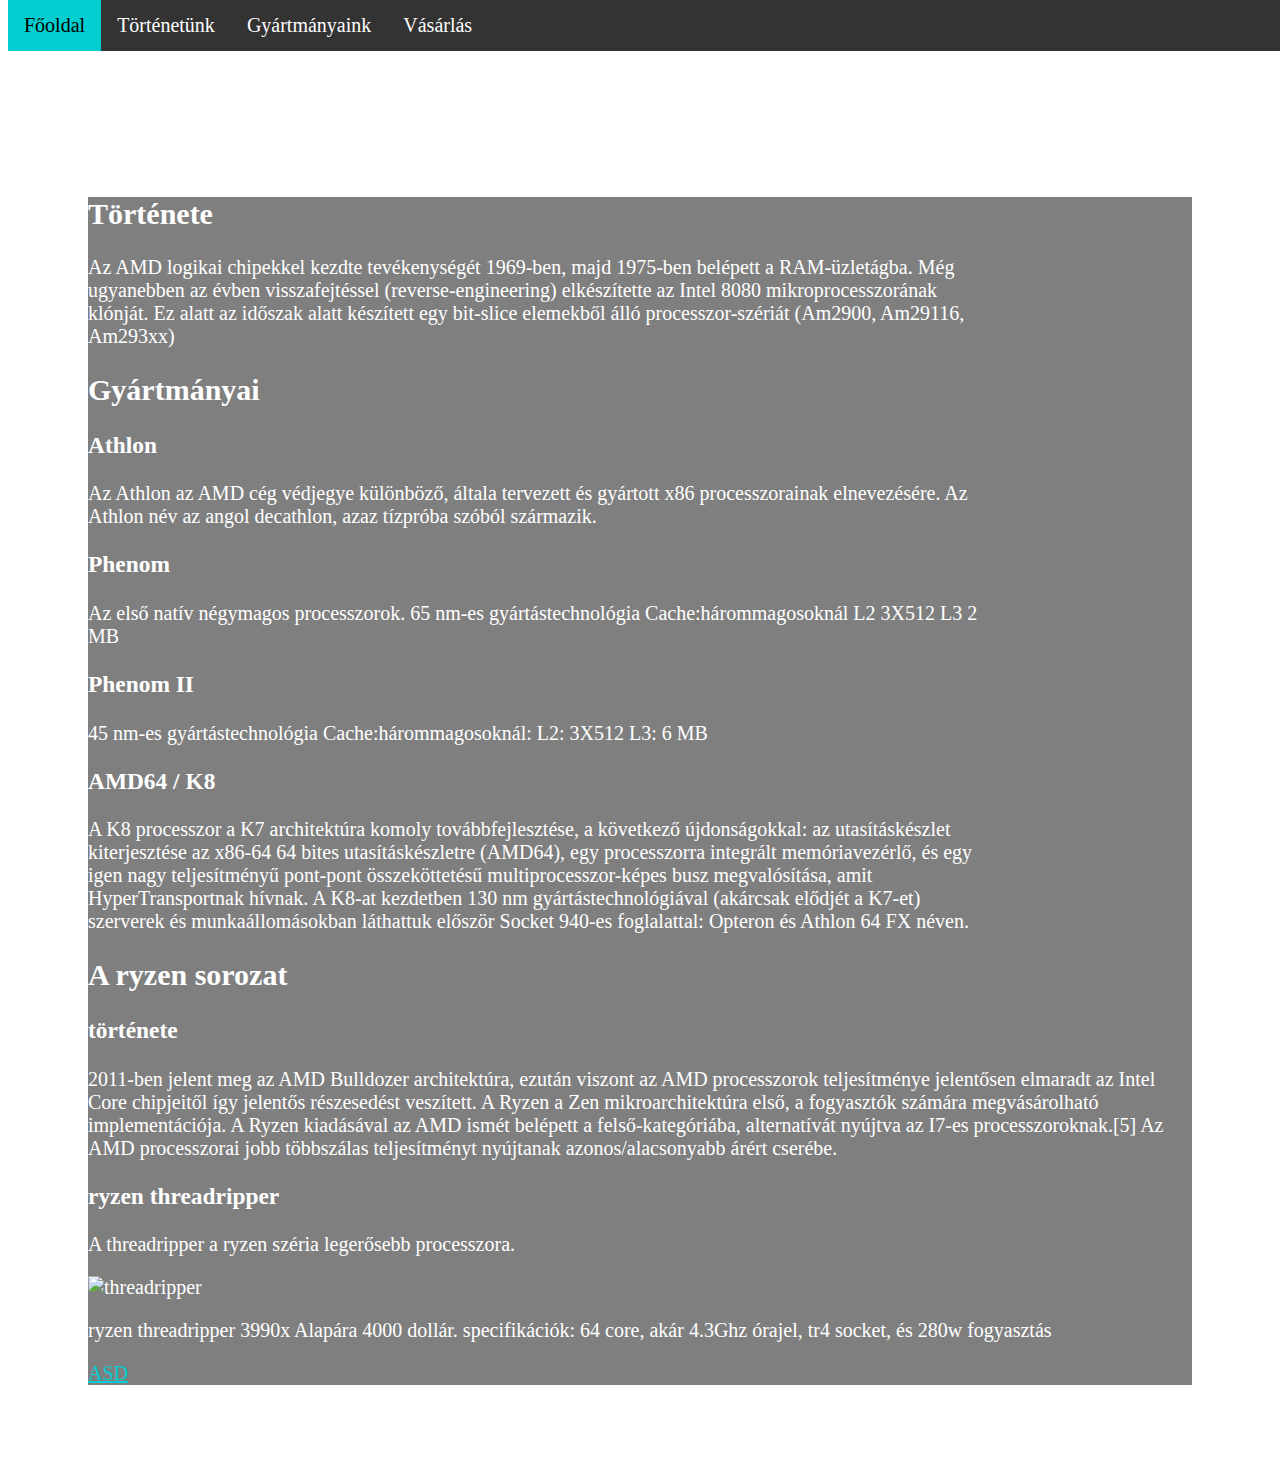
==== amd.html @ d2bf233e "Merge branch 'main' of https://github.com/kevin16740/IKT_Projekt_SL_3" ====
<!DOCTYPE html>
<html lang="hu">
<head>
    <meta charset="UTF-8">
    <meta http-equiv="X-UA-Compatible" content="IE=edge">
    <meta name="viewport" content="width=device-width, initial-scale=1.0">
    <title>AMD</title>
    <link rel="stylesheet" href="style.css">
</head>
<body>
    
        
    <h1 id="cim">
        Advanced Micro Devices
    </h1>
    <div class="head">
        <ul>
            <li><a class="active" href="amd.html">Főoldal</a></li>
            <li><a href="">Történetünk</a></li>
            <li><a href="Gyártmányaink.html">Gyártmányaink</a></li>
            <li><a href="">Vásárlás</a></li>
            <li><a href=""></a></li>
        </ul>
    </div>
    <div class="hatter" >
        <h2>
            Története
        </h2>
                <p class="szoveg">
                    Az AMD logikai chipekkel kezdte tevékenységét 1969-ben, majd 1975-ben belépett a RAM-üzletágba. Még ugyanebben az évben visszafejtéssel (reverse-engineering) elkészítette az Intel 8080 mikroprocesszorának klónját. Ez alatt az időszak alatt készített egy bit-slice elemekből álló processzor-szériát (Am2900, Am29116, Am293xx)
                </p>
        <h2>
            Gyártmányai
        </h2>
            <h3>
                Athlon
            </h3>
                <p class="szoveg">
                    Az Athlon az AMD cég védjegye különböző, általa tervezett és gyártott x86 processzorainak elnevezésére. Az Athlon név az angol decathlon, azaz tízpróba szóból származik.
                </p>
            <h3>
                Phenom
            </h3>
                <p class="szoveg">
                    Az első natív négymagos processzorok. 65 nm-es gyártástechnológia Cache:hárommagosoknál L2 3X512 L3 2 MB
                </p>
            <h3>
                Phenom II
            </h3>
                <p class="szoveg">
                    45 nm-es gyártástechnológia Cache:hárommagosoknál: L2: 3X512 L3: 6 MB
                </p>
            <h3>
                AMD64 / K8
            </h3>
                <p class="szoveg">
                    A K8 processzor a K7 architektúra komoly továbbfejlesztése, a következő újdonságokkal: az utasításkészlet kiterjesztése az x86-64 64 bites utasításkészletre (AMD64), egy processzorra integrált memóriavezérlő, és egy igen nagy teljesítményű pont-pont összeköttetésű multiprocesszor-képes busz megvalósítása, amit HyperTransportnak hívnak. A K8-at kezdetben 130 nm gyártástechnológiával (akárcsak elődjét a K7-et) szerverek és munkaállomásokban láthattuk először Socket 940-es foglalattal: Opteron és Athlon 64 FX néven.
                </p>
                <h2>
                    A ryzen sorozat
            </h2>
                <h3>
                    története
                </h3>
                    <P>
                        2011-ben jelent meg az AMD Bulldozer architektúra, ezután viszont az AMD processzorok teljesítménye jelentősen elmaradt az Intel Core chipjeitől így jelentős részesedést veszített.
                        A Ryzen a Zen mikroarchitektúra első, a fogyasztók számára megvásárolható implementációja. A Ryzen kiadásával az AMD ismét belépett a felső-kategóriába, alternatívát nyújtva az I7-es processzoroknak.[5]
                        Az AMD processzorai jobb többszálas teljesítményt nyújtanak azonos/alacsonyabb árért cserébe.
                    </P>
                <h3>
                    ryzen threadripper
                </h3>
                    <p>
                        A threadripper a ryzen széria legerősebb processzora. 
                    </p>
                    <img src="threadripper.jpg" alt="threadripper"  title="threadripper" >
                    <p>
                        ryzen threadripper 3990x 
                        Alapára 4000 dollár.
                        specifikációk: 64 core, akár 4.3Ghz órajel, tr4 socket, és 280w fogyasztás
                    </p>
                <a class="link" href="hatter.png">ASD</a>
    </div>
</body>
</html>
---- style.css ----
body{
    background-image: url("hatter.png");
    background-repeat: no-repeat;
    background-size: cover;
    color:white;
    font-size: 20px;
}
#indexcím{
    text-align: center;
}

.link {
    color: darkturquoise;
}
.link:hover, .link:active{
    color: purple;
}

.hatter{
    background: rgba(0, 0, 0, 0.50);
    margin: 80px;
}
#cim{
    margin-top: 70px;
    text-align: center;
    
}
.szoveg{
    text-align: left;
    margin-right: 200px;
}

.head ul {
    list-style-type: none;
    margin: 0;
    padding: 0;
    overflow: hidden;
    background-color: #333;
    position: fixed;
    top: 0;
    width: 100%;
    
}
.head li {
  float: left;
}
.head li a {
  display: block;
  color: white;
  text-align: center;
  padding: 14px 16px;
  text-decoration: none;
}
.head li a:hover {
  background-color: #111;
}
.head .active{
    background-color: darkturquoise;
    color: black;
}
.head .active:hover{
    background-color: rgb(4, 234, 238);
}
.gyartmanykep{
    float: left;
    max-width: 150px;
    margin-bottom: 100px;
}
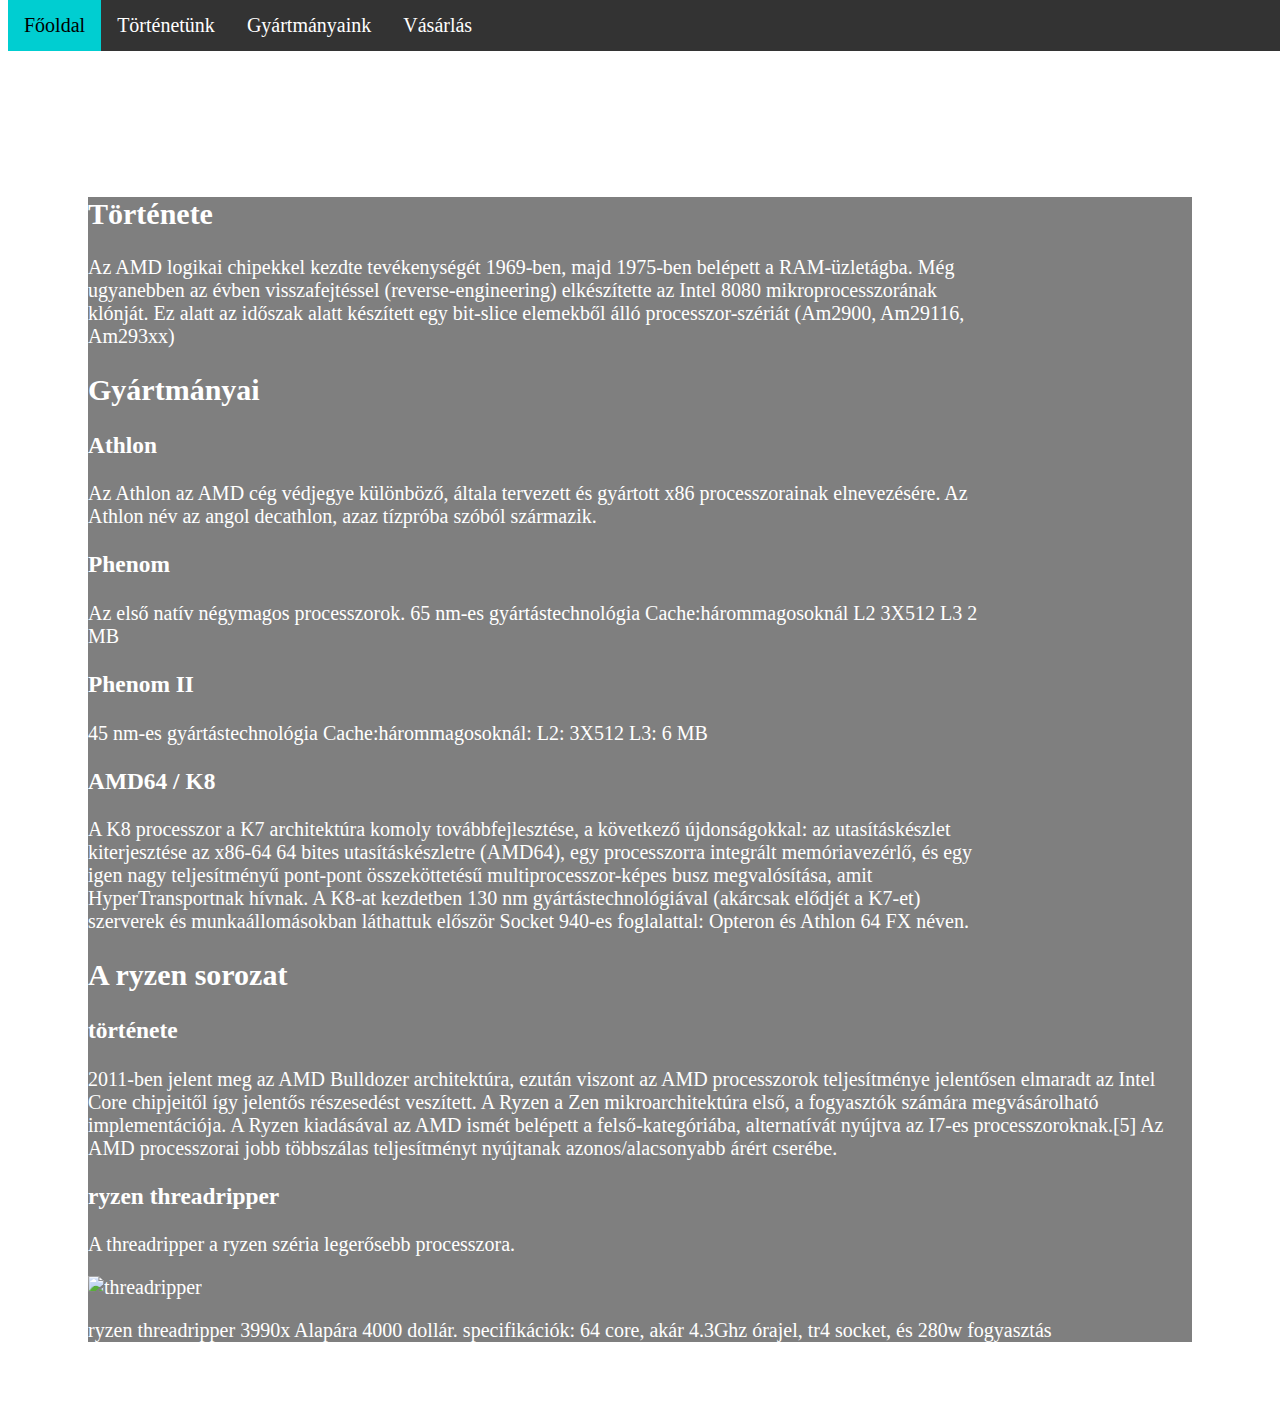
==== commit 8c1c1dcf: "linkek" ====
--- a/amd.html
+++ b/amd.html
@@ -16,9 +16,9 @@
     <div class="head">
         <ul>
             <li><a class="active" href="amd.html">Főoldal</a></li>
-            <li><a href="">Történetünk</a></li>
+            <li><a href="Története.html">Történetünk</a></li>
             <li><a href="Gyártmányaink.html">Gyártmányaink</a></li>
-            <li><a href="">Vásárlás</a></li>
+            <li><a href="Vásárlás.html">Vásárlás</a></li>
             <li><a href=""></a></li>
         </ul>
     </div>
@@ -79,7 +79,7 @@
                         Alapára 4000 dollár.
                         specifikációk: 64 core, akár 4.3Ghz órajel, tr4 socket, és 280w fogyasztás
                     </p>
-                <a class="link" href="hatter.png">ASD</a>
+                
     </div>
 </body>
 </html>--- a/style.css
+++ b/style.css
@@ -9,12 +9,6 @@
     text-align: center;
 }
 
-.link {
-    color: darkturquoise;
-}
-.link:hover, .link:active{
-    color: purple;
-}
 
 .hatter{
     background: rgba(0, 0, 0, 0.50);
@@ -42,17 +36,17 @@
     
 }
 .head li {
-  float: left;
+    float: left;
 }
 .head li a {
-  display: block;
-  color: white;
-  text-align: center;
-  padding: 14px 16px;
-  text-decoration: none;
+    display: block;
+    color: white;
+    text-align: center;
+    padding: 14px 16px;
+    text-decoration: none;
 }
 .head li a:hover {
-  background-color: #111;
+    background-color: #111;
 }
 .head .active{
     background-color: darkturquoise;
@@ -65,4 +59,15 @@
     float: left;
     max-width: 150px;
     margin-bottom: 100px;
+}
+
+.proceszorfelsorolas{
+    text-align: end;
+}
+.gyartmany a {
+    color: darkturquoise;
+    font-size: 30px;  
+}
+.gyartmany a:hover, .gyartmany a:active{
+    color: purple;
 }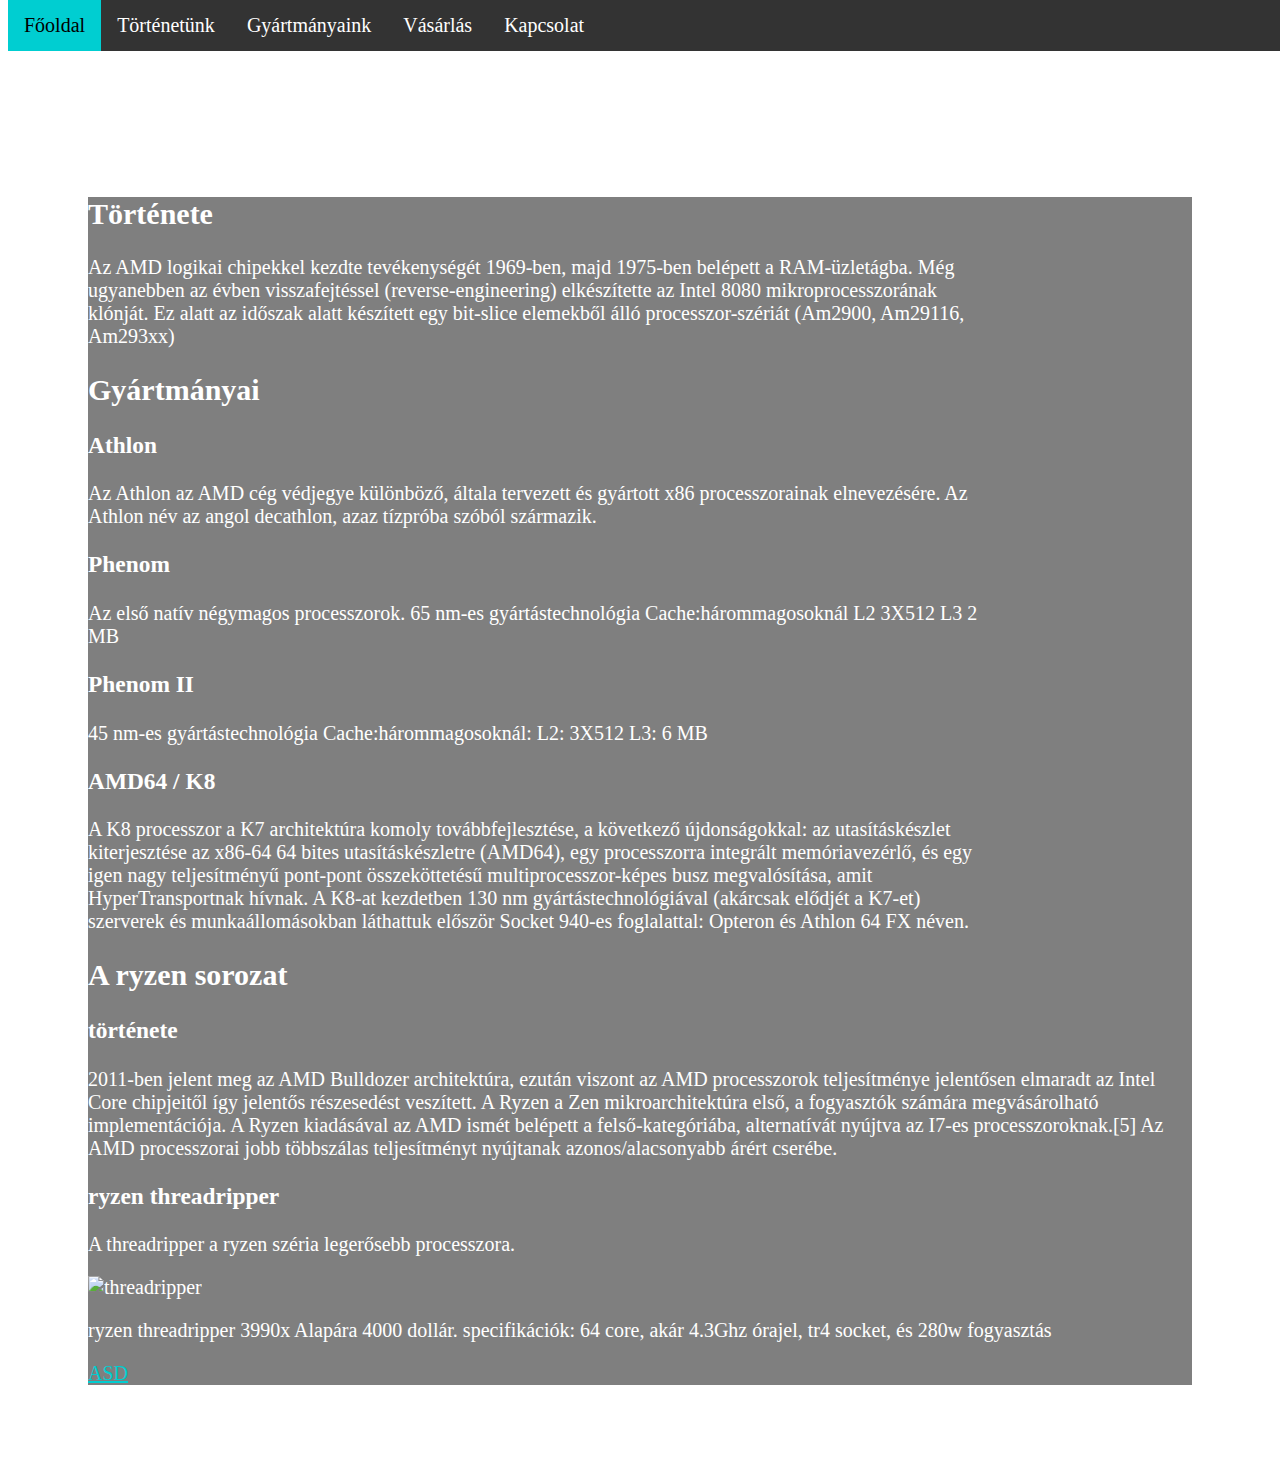
==== commit d3122aef: "kapcsolat oldal beépítve, kész" ====
--- a/amd.html
+++ b/amd.html
@@ -19,7 +19,7 @@
             <li><a href="Története.html">Történetünk</a></li>
             <li><a href="Gyártmányaink.html">Gyártmányaink</a></li>
             <li><a href="Vásárlás.html">Vásárlás</a></li>
-            <li><a href=""></a></li>
+            <li><a href="kapcsolat.html">Kapcsolat</a></li>
         </ul>
     </div>
     <div class="hatter" >
@@ -79,7 +79,7 @@
                         Alapára 4000 dollár.
                         specifikációk: 64 core, akár 4.3Ghz órajel, tr4 socket, és 280w fogyasztás
                     </p>
-                
+                <a class="link" href="hatter.png">ASD</a>
     </div>
 </body>
 </html>--- a/style.css
+++ b/style.css
@@ -9,6 +9,12 @@
     text-align: center;
 }
 
+.link {
+    color: darkturquoise;
+}
+.link:hover, .link:active{
+    color: purple;
+}
 
 .hatter{
     background: rgba(0, 0, 0, 0.50);
@@ -36,17 +42,17 @@
     
 }
 .head li {
-    float: left;
+  float: left;
 }
 .head li a {
-    display: block;
-    color: white;
-    text-align: center;
-    padding: 14px 16px;
-    text-decoration: none;
+  display: block;
+  color: white;
+  text-align: center;
+  padding: 14px 16px;
+  text-decoration: none;
 }
 .head li a:hover {
-    background-color: #111;
+  background-color: #111;
 }
 .head .active{
     background-color: darkturquoise;
@@ -60,14 +66,20 @@
     max-width: 150px;
     margin-bottom: 100px;
 }
-
+.gyartmany{
+    font-size: 30px;
+}
+.gyartmany a{
+    text-decoration: none;
+    color: white;
+}
 .proceszorfelsorolas{
     text-align: end;
 }
-.gyartmany a {
-    color: darkturquoise;
-    font-size: 30px;  
+.kapcsolat a{
+    text-decoration: none;
+    color: white;
 }
-.gyartmany a:hover, .gyartmany a:active{
-    color: purple;
+span{
+    color:rgb(4, 234, 238);
 }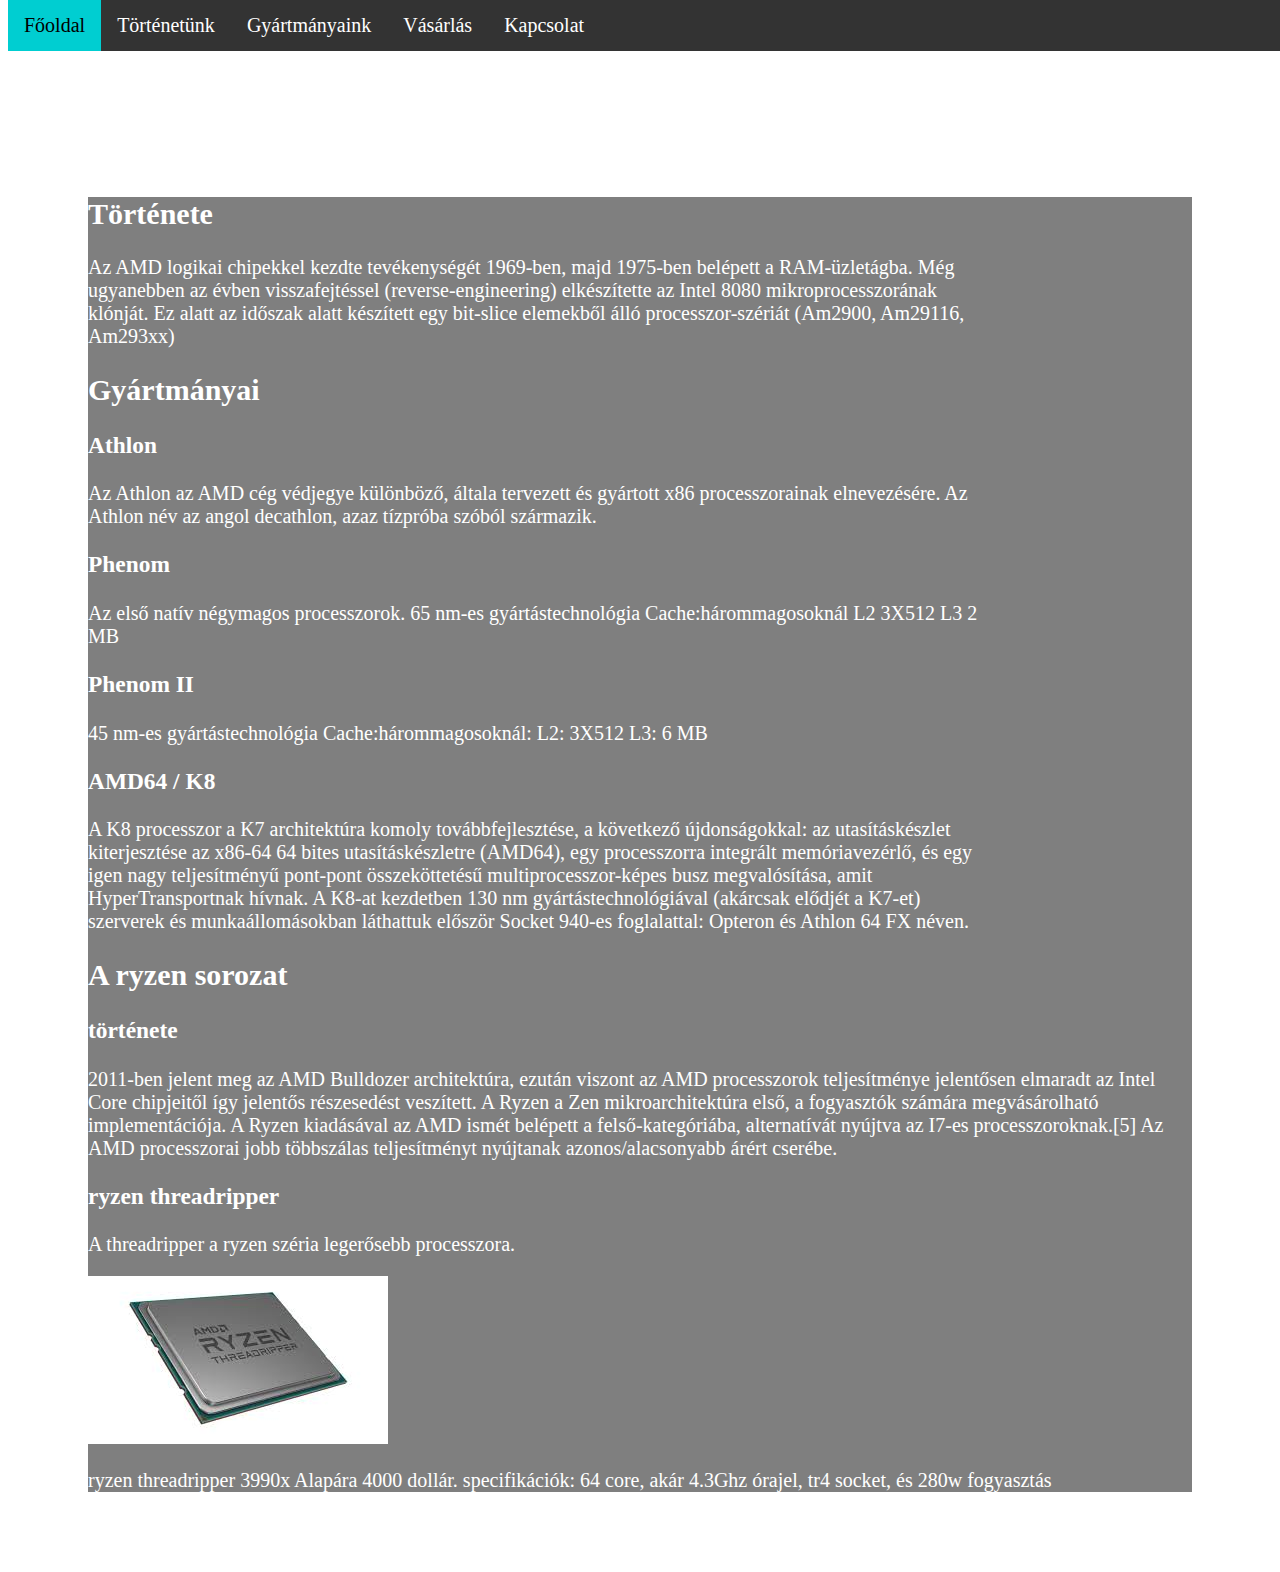
==== commit d2bbb4e1: "kész a kapcsolat oldal" ====
--- a/amd.html
+++ b/amd.html
@@ -20,6 +20,7 @@
             <li><a href="Gyártmányaink.html">Gyártmányaink</a></li>
             <li><a href="Vásárlás.html">Vásárlás</a></li>
             <li><a href="kapcsolat.html">Kapcsolat</a></li>
+            <li><a href=""></a></li>
         </ul>
     </div>
     <div class="hatter" >
@@ -79,7 +80,7 @@
                         Alapára 4000 dollár.
                         specifikációk: 64 core, akár 4.3Ghz órajel, tr4 socket, és 280w fogyasztás
                     </p>
-                <a class="link" href="hatter.png">ASD</a>
+                
     </div>
 </body>
 </html>--- a/style.css
+++ b/style.css
@@ -9,12 +9,6 @@
     text-align: center;
 }
 
-.link {
-    color: darkturquoise;
-}
-.link:hover, .link:active{
-    color: purple;
-}
 
 .hatter{
     background: rgba(0, 0, 0, 0.50);
@@ -42,17 +36,17 @@
     
 }
 .head li {
-  float: left;
+    float: left;
 }
 .head li a {
-  display: block;
-  color: white;
-  text-align: center;
-  padding: 14px 16px;
-  text-decoration: none;
+    display: block;
+    color: white;
+    text-align: center;
+    padding: 14px 16px;
+    text-decoration: none;
 }
 .head li a:hover {
-  background-color: #111;
+    background-color: #111;
 }
 .head .active{
     background-color: darkturquoise;
@@ -66,20 +60,23 @@
     max-width: 150px;
     margin-bottom: 100px;
 }
-.gyartmany{
-    font-size: 30px;
-}
-.gyartmany a{
-    text-decoration: none;
-    color: white;
-}
+
 .proceszorfelsorolas{
     text-align: end;
 }
+<<<<<<< HEAD
 .kapcsolat a{
     text-decoration: none;
     color: white;
 }
 span{
     color:rgb(4, 234, 238);
+=======
+.gyartmany a {
+    color: darkturquoise;
+    font-size: 30px;  
+}
+.gyartmany a:hover, .gyartmany a:active{
+    color: purple;
+>>>>>>> 8c1c1dcfb1576ba7ab8ff1fe2436f36584525bec
 }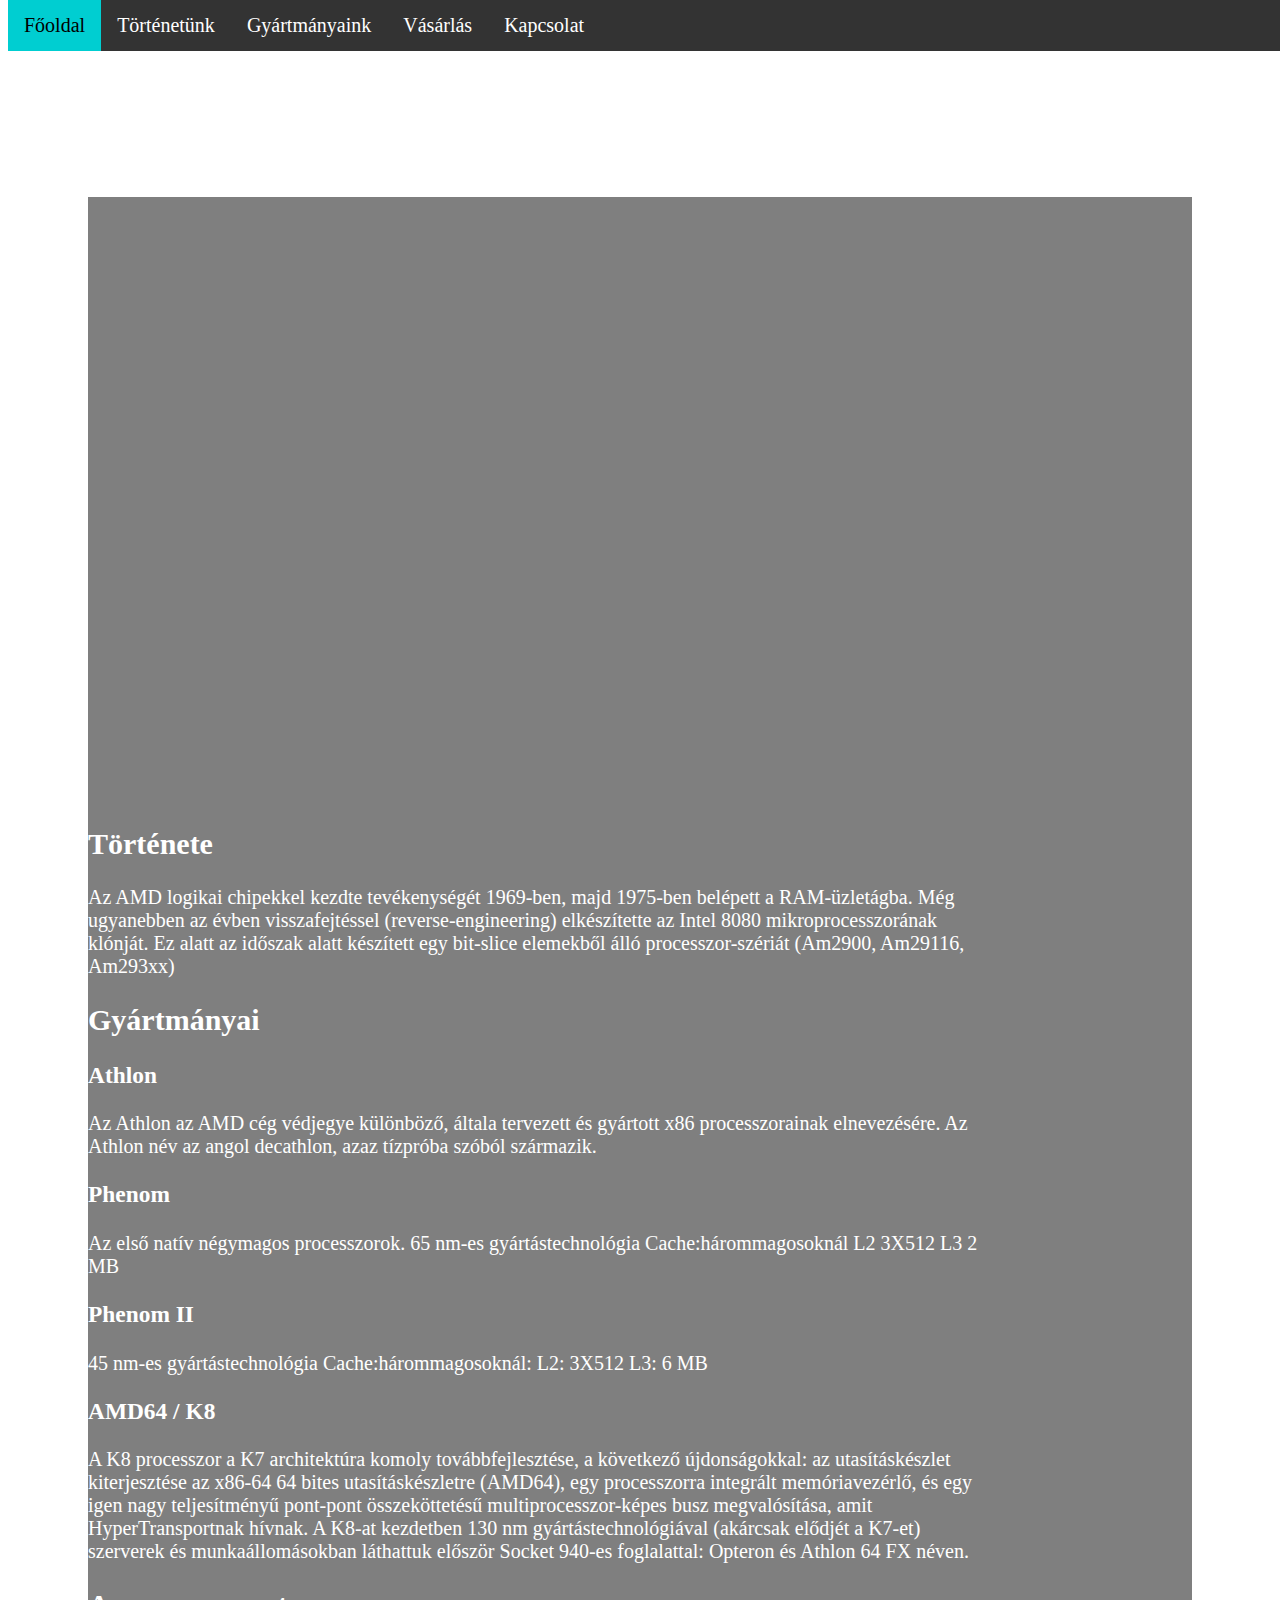
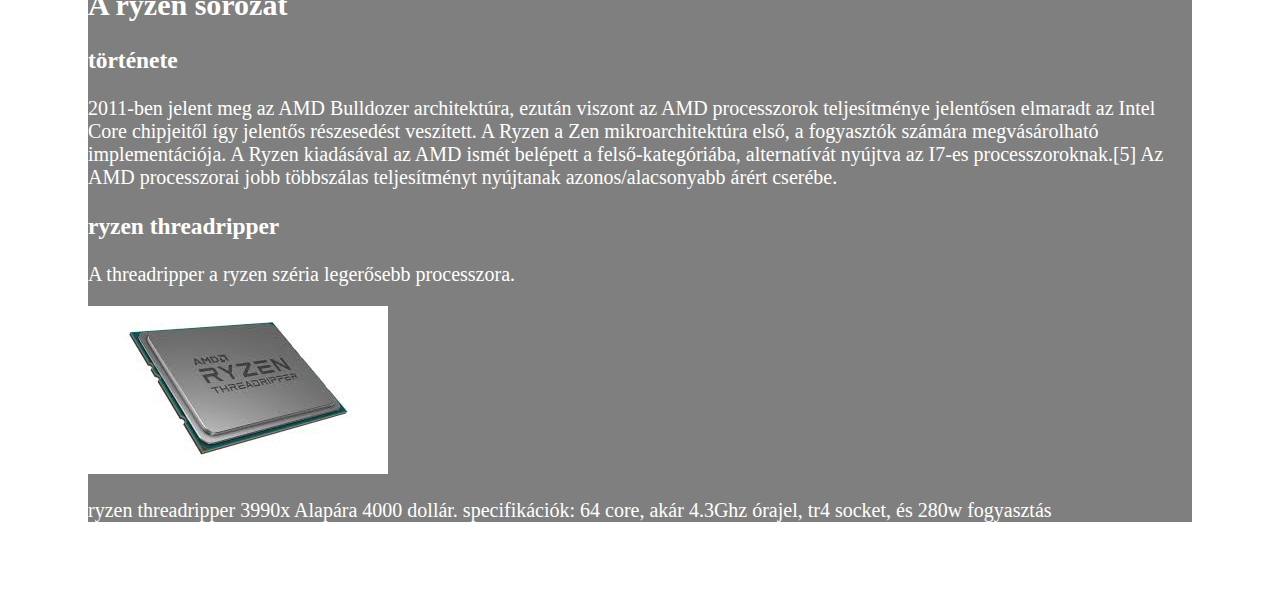
==== commit 3f0d43a6: "videó" ====
--- a/amd.html
+++ b/amd.html
@@ -1,5 +1,6 @@
 <!DOCTYPE html>
 <html lang="hu">
+
 <head>
     <meta charset="UTF-8">
     <meta http-equiv="X-UA-Compatible" content="IE=edge">
@@ -7,9 +8,10 @@
     <title>AMD</title>
     <link rel="stylesheet" href="style.css">
 </head>
+
 <body>
-    
-        
+
+
     <h1 id="cim">
         Advanced Micro Devices
     </h1>
@@ -23,64 +25,81 @@
             <li><a href=""></a></li>
         </ul>
     </div>
-    <div class="hatter" >
-        <h2>
-            Története
-        </h2>
-                <p class="szoveg">
-                    Az AMD logikai chipekkel kezdte tevékenységét 1969-ben, majd 1975-ben belépett a RAM-üzletágba. Még ugyanebben az évben visszafejtéssel (reverse-engineering) elkészítette az Intel 8080 mikroprocesszorának klónját. Ez alatt az időszak alatt készített egy bit-slice elemekből álló processzor-szériát (Am2900, Am29116, Am293xx)
-                </p>
+    <div class="hatter">
+        
+        <iframe id="video" width="1024" height="600" src="https://www.youtube.com/embed/rQj4PJvPFeU" title="YouTube video player"
+            frameborder="0"
+            allow="accelerometer; autoplay; clipboard-write; encrypted-media; gyroscope; picture-in-picture"
+            allowfullscreen></iframe>
+            <h2>
+                Története
+            </h2>
+        <p class="szoveg">
+            Az AMD logikai chipekkel kezdte tevékenységét 1969-ben, majd 1975-ben belépett a RAM-üzletágba. Még
+            ugyanebben az évben visszafejtéssel (reverse-engineering) elkészítette az Intel 8080 mikroprocesszorának
+            klónját. Ez alatt az időszak alatt készített egy bit-slice elemekből álló processzor-szériát (Am2900,
+            Am29116, Am293xx)
+        </p>
+        
         <h2>
             Gyártmányai
         </h2>
-            <h3>
-                Athlon
-            </h3>
-                <p class="szoveg">
-                    Az Athlon az AMD cég védjegye különböző, általa tervezett és gyártott x86 processzorainak elnevezésére. Az Athlon név az angol decathlon, azaz tízpróba szóból származik.
-                </p>
-            <h3>
-                Phenom
-            </h3>
-                <p class="szoveg">
-                    Az első natív négymagos processzorok. 65 nm-es gyártástechnológia Cache:hárommagosoknál L2 3X512 L3 2 MB
-                </p>
-            <h3>
-                Phenom II
-            </h3>
-                <p class="szoveg">
-                    45 nm-es gyártástechnológia Cache:hárommagosoknál: L2: 3X512 L3: 6 MB
-                </p>
-            <h3>
-                AMD64 / K8
-            </h3>
-                <p class="szoveg">
-                    A K8 processzor a K7 architektúra komoly továbbfejlesztése, a következő újdonságokkal: az utasításkészlet kiterjesztése az x86-64 64 bites utasításkészletre (AMD64), egy processzorra integrált memóriavezérlő, és egy igen nagy teljesítményű pont-pont összeköttetésű multiprocesszor-képes busz megvalósítása, amit HyperTransportnak hívnak. A K8-at kezdetben 130 nm gyártástechnológiával (akárcsak elődjét a K7-et) szerverek és munkaállomásokban láthattuk először Socket 940-es foglalattal: Opteron és Athlon 64 FX néven.
-                </p>
-                <h2>
-                    A ryzen sorozat
-            </h2>
-                <h3>
-                    története
-                </h3>
-                    <P>
-                        2011-ben jelent meg az AMD Bulldozer architektúra, ezután viszont az AMD processzorok teljesítménye jelentősen elmaradt az Intel Core chipjeitől így jelentős részesedést veszített.
-                        A Ryzen a Zen mikroarchitektúra első, a fogyasztók számára megvásárolható implementációja. A Ryzen kiadásával az AMD ismét belépett a felső-kategóriába, alternatívát nyújtva az I7-es processzoroknak.[5]
-                        Az AMD processzorai jobb többszálas teljesítményt nyújtanak azonos/alacsonyabb árért cserébe.
-                    </P>
-                <h3>
-                    ryzen threadripper
-                </h3>
-                    <p>
-                        A threadripper a ryzen széria legerősebb processzora. 
-                    </p>
-                    <img src="threadripper.jpg" alt="threadripper"  title="threadripper" >
-                    <p>
-                        ryzen threadripper 3990x 
-                        Alapára 4000 dollár.
-                        specifikációk: 64 core, akár 4.3Ghz órajel, tr4 socket, és 280w fogyasztás
-                    </p>
-                
+        <h3>
+            Athlon
+        </h3>
+        <p class="szoveg">
+            Az Athlon az AMD cég védjegye különböző, általa tervezett és gyártott x86 processzorainak elnevezésére. Az
+            Athlon név az angol decathlon, azaz tízpróba szóból származik.
+        </p>
+        <h3>
+            Phenom
+        </h3>
+        <p class="szoveg">
+            Az első natív négymagos processzorok. 65 nm-es gyártástechnológia Cache:hárommagosoknál L2 3X512 L3 2 MB
+        </p>
+        <h3>
+            Phenom II
+        </h3>
+        <p class="szoveg">
+            45 nm-es gyártástechnológia Cache:hárommagosoknál: L2: 3X512 L3: 6 MB
+        </p>
+        <h3>
+            AMD64 / K8
+        </h3>
+        <p class="szoveg">
+            A K8 processzor a K7 architektúra komoly továbbfejlesztése, a következő újdonságokkal: az utasításkészlet
+            kiterjesztése az x86-64 64 bites utasításkészletre (AMD64), egy processzorra integrált memóriavezérlő, és
+            egy igen nagy teljesítményű pont-pont összeköttetésű multiprocesszor-képes busz megvalósítása, amit
+            HyperTransportnak hívnak. A K8-at kezdetben 130 nm gyártástechnológiával (akárcsak elődjét a K7-et)
+            szerverek és munkaállomásokban láthattuk először Socket 940-es foglalattal: Opteron és Athlon 64 FX néven.
+        </p>
+        <h2>
+            A ryzen sorozat
+        </h2>
+        <h3>
+            története
+        </h3>
+        <P>
+            2011-ben jelent meg az AMD Bulldozer architektúra, ezután viszont az AMD processzorok teljesítménye
+            jelentősen elmaradt az Intel Core chipjeitől így jelentős részesedést veszített.
+            A Ryzen a Zen mikroarchitektúra első, a fogyasztók számára megvásárolható implementációja. A Ryzen
+            kiadásával az AMD ismét belépett a felső-kategóriába, alternatívát nyújtva az I7-es processzoroknak.[5]
+            Az AMD processzorai jobb többszálas teljesítményt nyújtanak azonos/alacsonyabb árért cserébe.
+        </P>
+        <h3>
+            ryzen threadripper
+        </h3>
+        <p>
+            A threadripper a ryzen széria legerősebb processzora.
+        </p>
+        <img src="threadripper.jpg" alt="threadripper" title="threadripper">
+        <p>
+            ryzen threadripper 3990x
+            Alapára 4000 dollár.
+            specifikációk: 64 core, akár 4.3Ghz órajel, tr4 socket, és 280w fogyasztás
+        </p>
+
     </div>
 </body>
+
 </html>--- a/style.css
+++ b/style.css
@@ -64,19 +64,21 @@
 .proceszorfelsorolas{
     text-align: end;
 }
-<<<<<<< HEAD
 .kapcsolat a{
     text-decoration: none;
     color: white;
 }
 span{
     color:rgb(4, 234, 238);
-=======
-.gyartmany a {
-    color: darkturquoise;
-    font-size: 30px;  
+}
+.gyartmany a{
+   color: darkturquoise;
+   font-size: 30px; 
 }
 .gyartmany a:hover, .gyartmany a:active{
     color: purple;
->>>>>>> 8c1c1dcfb1576ba7ab8ff1fe2436f36584525bec
+}
+#video{
+    width: 1024px;
+    margin-left: 74px;
 }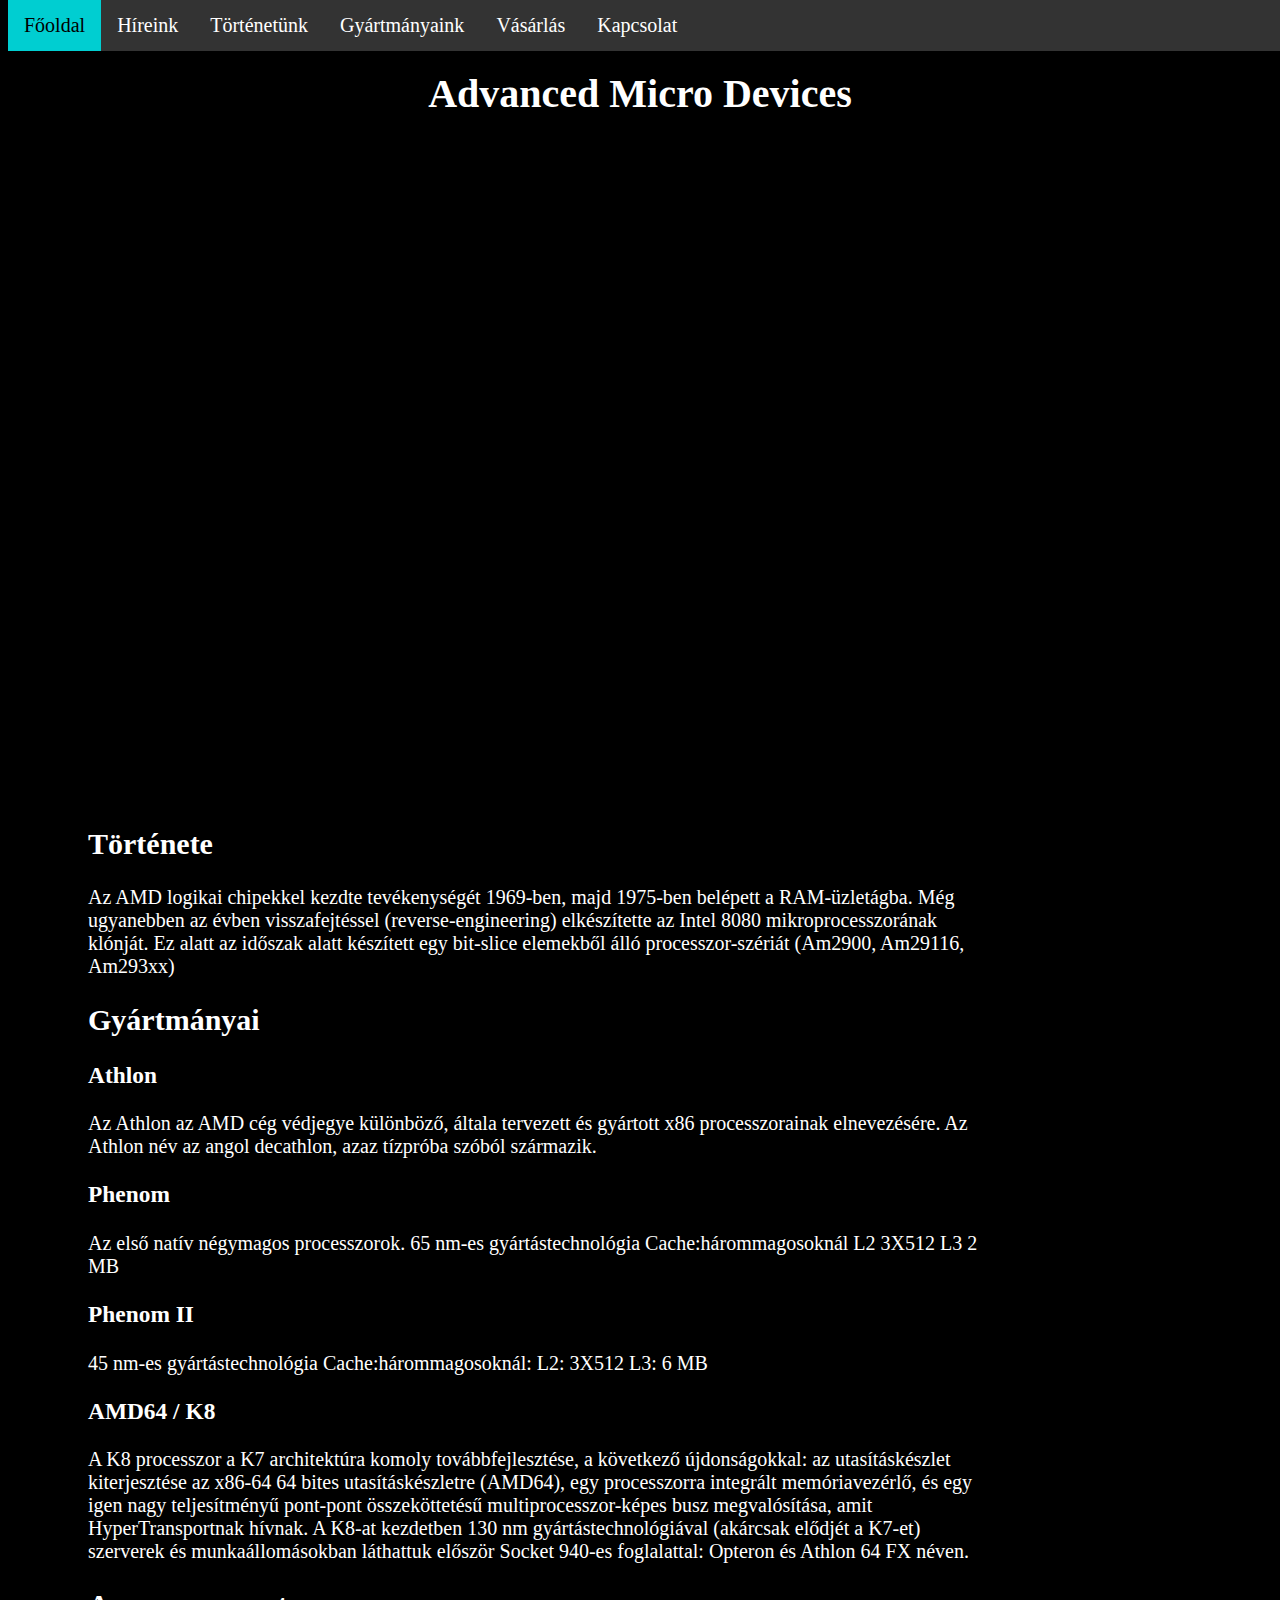
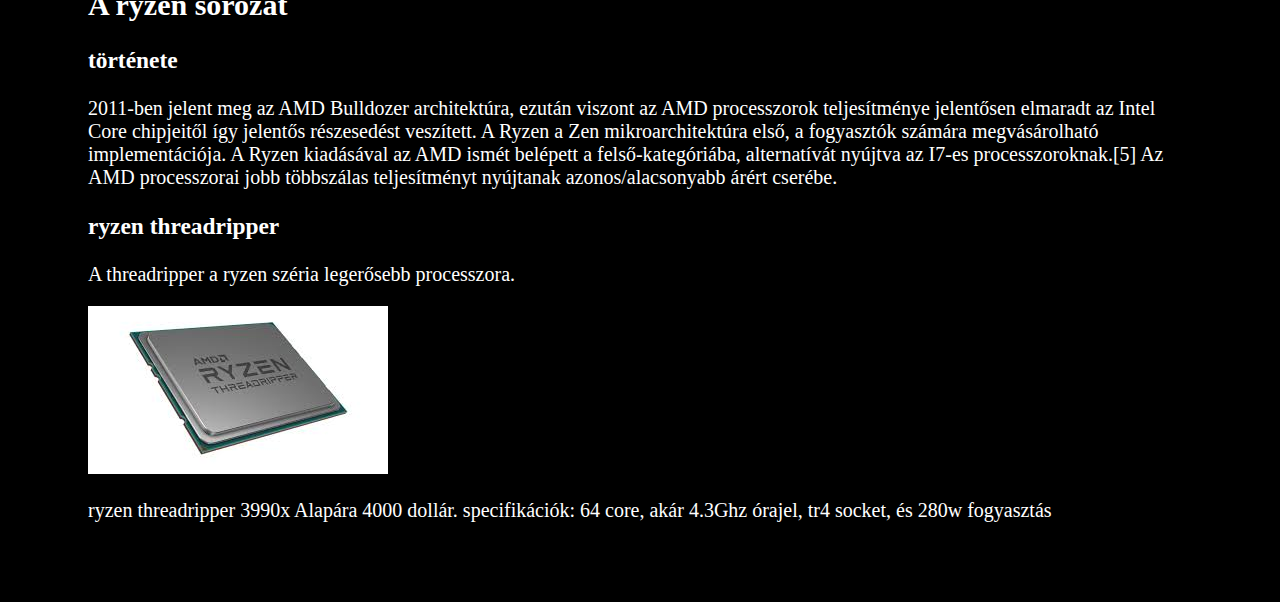
==== commit 2c82adc3: "hírek oldal" ====
--- a/amd.html
+++ b/amd.html
@@ -18,6 +18,7 @@
     <div class="head">
         <ul>
             <li><a class="active" href="amd.html">Főoldal</a></li>
+            <li><a href="hírek.html">Híreink</a></li>
             <li><a href="Története.html">Történetünk</a></li>
             <li><a href="Gyártmányaink.html">Gyártmányaink</a></li>
             <li><a href="Vásárlás.html">Vásárlás</a></li>
--- a/style.css
+++ b/style.css
@@ -1,9 +1,11 @@
 body{
     background-image: url("hatter.png");
-    background-repeat: no-repeat;
-    background-size: cover;
+    background-repeat:no-repeat;
     color:white;
     font-size: 20px;
+    background-size: cover;
+    background-color: black;
+    
 }
 #indexcím{
     text-align: center;
@@ -12,7 +14,7 @@
 
 .hatter{
     background: rgba(0, 0, 0, 0.50);
-    margin: 80px;
+    margin: 80px;    
 }
 #cim{
     margin-top: 70px;
@@ -21,7 +23,8 @@
 }
 .szoveg{
     text-align: left;
-    margin-right: 200px;
+    margin: 0px 200px 0px 0px;
+
 }
 
 .head ul {
@@ -71,14 +74,40 @@
 span{
     color:rgb(4, 234, 238);
 }
-.gyartmany a{
+.gyartmany a, .kapcsolat a{
    color: darkturquoise;
    font-size: 30px; 
 }
-.gyartmany a:hover, .gyartmany a:active{
+.gyartmany a:hover, 
+.gyartmany a:active{
     color: purple;
+}
+.kapcsolat a:hover,
+.kapcsolat a:active{
+    color:darkturquoise;
 }
 #video{
     width: 1024px;
     margin-left: 74px;
+}
+#submitszöveg{
+    text-align: center;
+    font-size: 40px;
+}
+#vasarlas{
+    font-size: 30px;
+}
+.hírkép{
+    float:right;
+    width:440px;
+    margin: 15px;
+
+}
+.hirhatter{
+    background-color: rgba(0, 0, 0, 0.50);
+    width: 1100px;
+    height: 220px;
+    text-align: justify;
+    margin: auto;
+    
 }